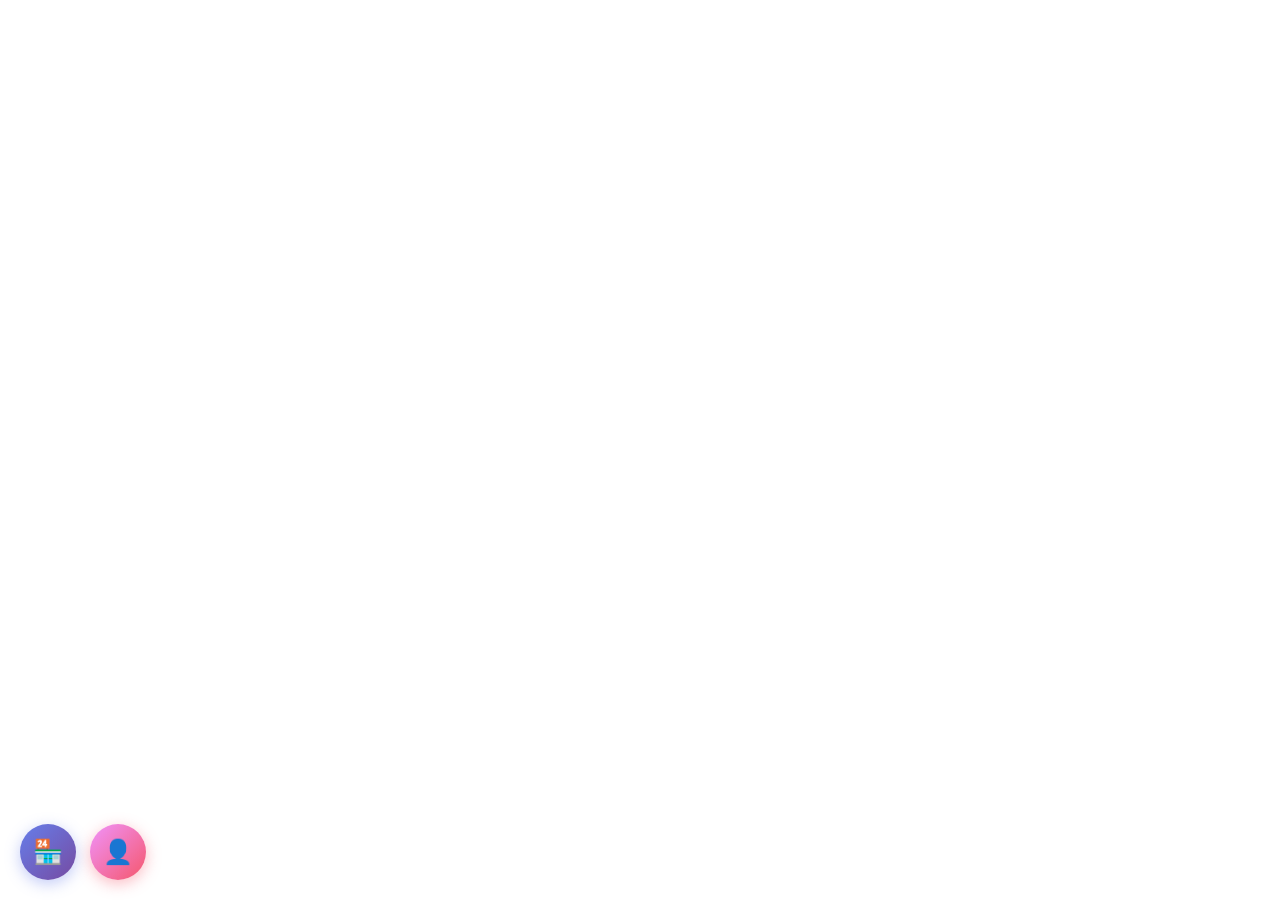
==== live-2d/index.html @ ca6b4228 "feat: 角色商店与模型加载优化 - 添加角色选择UI面板 - 优化模型加载流程 - 新增多角色支持 - 改进日志配置系统 - 增强用户交互体验  Co-Authored-By: Claude Op" ====
<!DOCTYPE html>
<html>

<head>
    <link href="https://fonts.googleapis.com/css2?family=Patrick+Hand&display=swap" rel="stylesheet">
    <link rel="stylesheet" href="css/styles.css">
    <title>Live2D桌宠与语音聊天</title>
</head>

<body>
    <canvas id="canvas"></canvas>
    <div id="subtitle-container">
        <p id="subtitle-text"></p>
    </div>

    <div id="text-chat-container">
        <div id="chat-messages"></div>
        <div id="chat-input-container">
            <div id="chat-input" contenteditable="true" placeholder="输入消息..."></div>
            <div id="chat-send-btn">发送</div>
        </div>
    </div>

    <!-- 歌词气泡容器 -->
    <div id="lyrics-bubble-container">
        <div id="lyrics-bubble-text"></div>
    </div>

    <!-- 气泡框容器 -->
    <div id="bubble-container">
        <div id="bubble-text"></div>
    </div>

    <!-- 工具调用气泡框堆叠容器 -->
    <div id="tool-bubbles-container"></div>

    <!-- 商店按钮 -->
    <div id="market-btn-container">
        <button id="market-btn" title="打开插件与角色商店">🏪</button>
    </div>

    <!-- 角色切换按钮 -->
    <div id="character-switcher-container">
        <button id="character-switch-btn" title="切换角色">👤</button>
    </div>

    <!-- 角色选择面板 -->
    <div id="character-panel" class="character-panel" style="display: none;">
        <div class="character-panel-header">
            <h3>选择角色</h3>
            <button class="panel-close" id="close-character-panel">✕</button>
        </div>
        <div class="character-list" id="character-list">
            <!-- 角色列表将由 JS 动态生成 -->
        </div>
    </div>

    <!-- 引入 Live2D 依赖 -->
    <script src="libs/live2d.min.js"></script>
    <script src="libs/live2dcubismcore.min.js"></script>
    <script src="libs/pixi.min.js"></script>
    <script src="libs/pixi-live2d-display.min.js"></script>
    <script src="libs/pixi-live2d-display-extra.min.js"></script>
    <script src="app.js"></script>


</body>

</html>
---- live-2d/css/styles.css ----
body {
    margin: 0;
    padding: 0;
    background: transparent;
    overflow: hidden;
    user-select: none;
    -webkit-user-select: none;
}

#canvas {
    position: fixed;
    top: 0;
    left: 0;
    width: 100%;
    height: 100%;
}

#subtitle-container {
    position: fixed;
    bottom: 20px;
    left: 70%;
    transform: translateX(-50%);
    max-width: 80%;
    max-height: 300px;
    padding: 10px 20px;
    border-radius: 10px;
    z-index: 1000;
    display: none;
    text-align: center;
    overflow-y: hidden; /* 可能的丢包问题 */
    word-wrap: break-word;
    white-space: pre-wrap;
    scrollbar-width: none;
    -ms-overflow-style: none;
}

#subtitle-text {
    color: white;
    font-size: 30px;
    margin: 0;
    font-family: 'Patrick Hand', 'ZCOOL QingKe HuangYou', sans-serif;
    line-height: 1.5;
    font-weight: 900;
    text-shadow: 
          -0.5px -0.5px 0 black,
          0.5px -0.5px 0 black,
          -0.5px 0.5px 0 black,
          1.5px 1.5px 0 black;
}

#text-chat-container {
    position: fixed;
    bottom: 20px;
    right: 20px;
    width: 350px;
    max-height: 400px;
    z-index: 1000;
    display: none;
    pointer-events: auto !important;
}

#chat-messages {
    display: none;
    max-height: 300px;
    overflow-y: auto;
    margin-bottom: 10px;
    color: white;
    font-family: 'Patrick Hand', sans-serif;
}

#chat-input-container {
    display: flex;
    gap: 12px;
    transition: background 0.3s ease, box-shadow 0.3s ease, border 0.3s ease;
}

#chat-input {
    flex: 1;
    outline: none;
    transition: all 0.3s ease;
    background: #ffffff;
    border: 1px solid #cccccc;
    padding: 10px;
    font-size: 14px;
    color: #333333;
    min-height: 20px;
    overflow-y: auto;
}

#chat-input:empty:before {
    content: attr(placeholder);
    color: #999999;
    pointer-events: none;
}

#chat-send-btn {
    border: none;
    cursor: pointer;
    transition: all 0.3s ease;
    height: 20px;
}

/* ==================== 样式1: 现代毛玻璃风格 (默认) ==================== */
#text-chat-container[data-style="1"] #chat-input-container,
#text-chat-container:not([data-style]) #chat-input-container {
    background: rgba(255, 255, 255, 0.25);
    backdrop-filter: blur(10px);
    -webkit-backdrop-filter: blur(10px);
    border-radius: 25px;
    padding: 8px;
    border: 1px solid rgba(255, 255, 255, 0.3);
    box-shadow: 0 8px 32px rgba(0, 0, 0, 0.1);
}

#text-chat-container[data-style="1"] #chat-input,
#text-chat-container:not([data-style]) #chat-input {
    padding: 12px 20px;
    border-radius: 18px;
    background: rgba(255, 255, 255, 0.9);
    font-size: 15px;
    color: #333;
}

#text-chat-container[data-style="1"] #chat-input:focus,
#text-chat-container:not([data-style]) #chat-input:focus {
    background: rgba(255, 255, 255, 1);
    box-shadow: 0 0 0 3px rgba(102, 126, 234, 0.3);
}

#text-chat-container[data-style="1"] #chat-input::placeholder,
#text-chat-container:not([data-style]) #chat-input::placeholder {
    color: #999;
}

#text-chat-container[data-style="1"] #chat-send-btn,
#text-chat-container:not([data-style]) #chat-send-btn {
    padding: 12px 28px;
    border-radius: 18px;
    background: linear-gradient(135deg, #667eea 0%, #764ba2 100%);
    color: white;
    font-size: 15px;
    font-weight: 600;
    box-shadow: 0 4px 15px rgba(102, 126, 234, 0.4);
}

#text-chat-container[data-style="1"] #chat-send-btn:hover,
#text-chat-container:not([data-style]) #chat-send-btn:hover {
    transform: translateY(-2px);
    box-shadow: 0 6px 20px rgba(102, 126, 234, 0.6);
}

#text-chat-container[data-style="1"] #chat-send-btn:active,
#text-chat-container:not([data-style]) #chat-send-btn:active {
    transform: translateY(0);
}

/* ==================== 样式2: 可爱卡通风格 ==================== */
#text-chat-container[data-style="2"] #chat-input-container {
    background: #fff;
    border-radius: 30px;
    padding: 6px;
    box-shadow: 0 5px 15px rgba(255, 105, 180, 0.3),
                0 0 0 4px #ffe6f0;
    border: 3px solid #ffb3d9;
}

#text-chat-container[data-style="2"] #chat-input {
    padding: 12px 22px;
    border-radius: 25px;
    background: #fff;
    font-size: 15px;
    color: #333;
    font-family: 'Patrick Hand', cursive;
}

#text-chat-container[data-style="2"] #chat-input:focus {
    background: #fff5f9;
}

#text-chat-container[data-style="2"] #chat-input::placeholder {
    color: #ffb3d9;
}

#text-chat-container[data-style="2"] #chat-send-btn {
    padding: 12px 30px;
    border-radius: 25px;
    background: linear-gradient(135deg, #ff6b9d 0%, #ffc371 100%);
    color: white;
    font-size: 16px;
    font-weight: 700;
    box-shadow: 0 4px 12px rgba(255, 107, 157, 0.4);
    font-family: 'Patrick Hand', cursive;
}

#text-chat-container[data-style="2"] #chat-send-btn:hover {
    transform: scale(1.05) rotate(-2deg);
    box-shadow: 0 6px 16px rgba(255, 107, 157, 0.6);
}

#text-chat-container[data-style="2"] #chat-send-btn:active {
    transform: scale(0.95);
}

/* ==================== 样式3: 极简科技风格 ==================== */
#text-chat-container[data-style="3"] #chat-input-container {
    background: #1a1a1a;
    border-radius: 8px;
    gap: 0;
    overflow: hidden;
    box-shadow: 0 10px 40px rgba(0, 0, 0, 0.3);
    border: 1px solid #333;
}

#text-chat-container[data-style="3"] #chat-input {
    padding: 16px 24px;
    background: #1a1a1a;
    font-size: 15px;
    color: #e0e0e0;
    border-right: 1px solid #333;
}

#text-chat-container[data-style="3"] #chat-input:focus {
    background: #252525;
    border-right-color: #00d9ff;
}

#text-chat-container[data-style="3"] #chat-input::placeholder {
    color: #666;
}

#text-chat-container[data-style="3"] #chat-send-btn {
    padding: 16px 32px;
    background: linear-gradient(135deg, #00d9ff 0%, #00a8cc 100%);
    color: white;
    font-size: 15px;
    font-weight: 600;
    position: relative;
    overflow: hidden;
}

#text-chat-container[data-style="3"] #chat-send-btn::before {
    content: '';
    position: absolute;
    top: 0;
    left: -100%;
    width: 100%;
    height: 100%;
    background: rgba(255, 255, 255, 0.2);
    transition: left 0.5s ease;
}

#text-chat-container[data-style="3"] #chat-send-btn:hover::before {
    left: 100%;
}

#text-chat-container[data-style="3"] #chat-send-btn:hover {
    background: linear-gradient(135deg, #00e8ff 0%, #00bfdd 100%);
}

/* ==================== 样式4: 渐变霓虹风格 ==================== */
#text-chat-container[data-style="4"] #chat-input-container {
    background: linear-gradient(135deg, #1e3c72 0%, #2a5298 100%);
    border-radius: 50px;
    padding: 3px;
    box-shadow: 0 0 20px rgba(138, 43, 226, 0.5),
                0 0 40px rgba(75, 0, 130, 0.3);
    position: relative;
}

#text-chat-container[data-style="4"] #chat-input-container::before {
    content: '';
    position: absolute;
    inset: -1px;
    border-radius: 50px;
    background: linear-gradient(45deg, #ff00ff, #00ffff, #ff00ff);
    background-size: 200% 200%;
    animation: gradient-rotate 3s ease infinite;
    z-index: -1;
    pointer-events: none;
}

@keyframes gradient-rotate {
    0%, 100% { background-position: 0% 50%; }
    50% { background-position: 100% 50%; }
}

#text-chat-container[data-style="4"] #chat-input {
    padding: 12px 20px;
    border-radius: 40px;
    background: rgba(255, 255, 255, 0.95);
    font-size: 15px;
    color: #333;
}

#text-chat-container[data-style="4"] #chat-input:focus {
    background: white;
    box-shadow: 0 0 15px rgba(138, 43, 226, 0.3);
}

#text-chat-container[data-style="4"] #chat-input::placeholder {
    color: #999;
}

#text-chat-container[data-style="4"] #chat-send-btn {
    padding: 12px 28px;
    border-radius: 40px;
    background: linear-gradient(135deg, #a855f7 0%, #ec4899 100%);
    color: white;
    font-size: 15px;
    font-weight: 700;
    box-shadow: 0 0 20px rgba(168, 85, 247, 0.5);
}

#text-chat-container[data-style="4"] #chat-send-btn:hover {
    transform: scale(1.05);
    box-shadow: 0 0 30px rgba(168, 85, 247, 0.8);
}

/* ==================== 样式5: 柔和圆润风格 ==================== */
#text-chat-container[data-style="5"] #chat-input-container {
    background: #ffffff;
    border-radius: 20px;
    padding: 10px;
    box-shadow: 0 8px 30px rgba(0, 0, 0, 0.12);
    border: 2px solid #f0f0f0;
}

#text-chat-container[data-style="5"] #chat-input {
    padding: 14px 20px;
    border-radius: 15px;
    background: #f8f9fa;
    font-size: 15px;
    color: #333;
}

#text-chat-container[data-style="5"] #chat-input:focus {
    background: #e8f0fe;
    box-shadow: 0 0 0 3px rgba(66, 133, 244, 0.2);
}

#text-chat-container[data-style="5"] #chat-input::placeholder {
    color: #aaa;
}

#text-chat-container[data-style="5"] #chat-send-btn {
    padding: 14px 28px;
    border-radius: 15px;
    background: linear-gradient(135deg, #4285f4 0%, #34a853 100%);
    color: white;
    font-size: 15px;
    font-weight: 600;
    box-shadow: 0 4px 12px rgba(66, 133, 244, 0.3);
}

#text-chat-container[data-style="5"] #chat-send-btn:hover {
    transform: translateY(-2px);
    box-shadow: 0 6px 20px rgba(66, 133, 244, 0.4);
}

#text-chat-container[data-style="5"] #chat-send-btn:active {
    transform: translateY(0);
}

/* ==================== 样式6: 萌系气泡风格 ==================== */
#text-chat-container[data-style="6"] #chat-input-container {
    background: linear-gradient(135deg, #ffeef8 0%, #ffe8f5 100%);
    border-radius: 35px;
    padding: 5px;
    box-shadow: 0 8px 25px rgba(255, 182, 218, 0.3),
                inset 0 1px 0 rgba(255, 255, 255, 0.8);
    border: 3px solid #ffd4e5;
}

#text-chat-container[data-style="6"] #chat-input {
    padding: 12px 22px;
    border-radius: 28px;
    background: white;
    font-size: 15px;
    color: #333;
    box-shadow: inset 0 2px 5px rgba(255, 182, 218, 0.1);
}

#text-chat-container[data-style="6"] #chat-input:focus {
    box-shadow: inset 0 2px 5px rgba(255, 182, 218, 0.2),
                0 0 0 3px rgba(255, 182, 218, 0.3);
}

#text-chat-container[data-style="6"] #chat-input::placeholder {
    color: #ffb6da;
}

#text-chat-container[data-style="6"] #chat-send-btn {
    padding: 12px 26px;
    border-radius: 28px;
    background: linear-gradient(135deg, #ff85c0 0%, #ffa8d5 100%);
    color: white;
    font-size: 18px;
    font-weight: 700;
    box-shadow: 0 4px 15px rgba(255, 133, 192, 0.4);
    position: relative;
}

#text-chat-container[data-style="6"] #chat-send-btn::after {
    content: '💬';
    position: absolute;
    right: -25px;
    top: 50%;
    transform: translateY(-50%);
    font-size: 20px;
    opacity: 0;
    transition: all 0.3s ease;
}

#text-chat-container[data-style="6"] #chat-send-btn:hover {
    transform: scale(1.05);
    box-shadow: 0 6px 20px rgba(255, 133, 192, 0.6);
}

#text-chat-container[data-style="6"] #chat-send-btn:hover::after {
    opacity: 1;
    right: -35px;
}

/* 气泡框容器 */
#bubble-container {
    position: fixed;       /* 使用fixed定位，相对于视口 */
    top: 0;                /* 初始位置，将由JS动态更新 */
    left: 0;               /* 初始位置，将由JS动态更新 */
    z-index: 999;          /* 低于字幕层级，高于Live2D模型 */
    display: none;         /* 默认隐藏 */
    pointer-events: none;  /* 不阻挡鼠标事件 */
    transition: none;      /* 禁用过渡效果，实现即时跟随 */
}

/* 气泡框文本（纯CSS绘制气泡） - 可爱风格 */
#bubble-text {
    position: relative;
    display: inline-block; /* 自动适配内容宽度 */
    min-width: 140px;      /* 稍大的最小宽度 */
    max-width: 280px;      /* 增加最大宽度，便于显示更多内容 */
    padding: 16px 22px;    /* 适中的内边距 */

    /* 气泡样式 - 清爽的蓝灰色调 */
    background: linear-gradient(145deg, #ffffff 0%, #f0f4f8 50%, #e3edf7 100%);
    border: 2.5px solid #7eb3e0;
    border-radius: 20px;
    box-shadow:
        0 8px 24px rgba(66, 133, 244, 0.18),      /* 主阴影 */
        0 2px 8px rgba(66, 133, 244, 0.12),       /* 近阴影 */
        inset 0 1px 0 rgba(255, 255, 255, 0.9);   /* 内部高光 */

    /* 文本样式 - 清晰易读 */
    font-family: -apple-system, BlinkMacSystemFont, 'Segoe UI', 'Microsoft YaHei', sans-serif;
    font-size: 14px;
    font-weight: 600;      /* 半粗体，更现代 */
    color: #2c5aa0;        /* 深蓝色文字 */
    line-height: 1.6;      /* 更舒适的行高 */
    text-align: left;      /* 左对齐，便于阅读 */
    word-wrap: break-word;
    white-space: pre-line;
    letter-spacing: 0.3px; /* 稍微增加字间距 */

    pointer-events: none;
    animation: bubble-float-smooth 3s ease-in-out infinite; /* 更平滑的动画 */
}

/* 气泡框左下角小三角（气泡尾巴） - 蓝灰色版 */
#bubble-text::after {
    content: '';
    position: absolute;
    bottom: -10px;
    left: 30px;
    width: 0;
    height: 0;
    border-style: solid;
    border-width: 10px 10px 0 0;
    border-color: #7eb3e0 transparent transparent transparent;
    filter: drop-shadow(1px 2px 3px rgba(66, 133, 244, 0.12));
}

/* 气泡尾巴的内部填充 */
#bubble-text::before {
    content: '';
    position: absolute;
    bottom: -8px;
    left: 32px;
    width: 0;
    height: 0;
    border-style: solid;
    border-width: 8px 8px 0 0;
    border-color: #f0f4f8 transparent transparent transparent;
    z-index: 1;
}

/* 平滑的漂浮动画 - 更自然 */
@keyframes bubble-float-smooth {
    0%, 100% {
        transform: translateY(0px) scale(1);
    }
    50% {
        transform: translateY(-6px) scale(1.01);
    }
}

/* 可爱的漂浮动画 - 更欢快 */
@keyframes bubble-float-cute {
    0%, 100% {
        transform: translateY(0px) rotate(0deg);
    }
    25% {
        transform: translateY(-8px) rotate(-1deg);
    }
    50% {
        transform: translateY(-12px) rotate(0deg);
    }
    75% {
        transform: translateY(-8px) rotate(1deg);
    }
}

/* 气泡漂浮动画 */
@keyframes bubble-float {
    0%, 100% {
        transform: translateY(0px);
    }
    50% {
        transform: translateY(-10px);
    }
}

/* 歌词气泡容器 */
#lyrics-bubble-container {
    position: fixed;
    top: 0;
    left: 0;
    z-index: 999;
    display: none;
    pointer-events: none;
    transition: none;
}

/* 歌词气泡文本 - 区分于普通气泡 */
#lyrics-bubble-text {
    position: relative;
    display: inline-block;
    min-width: 160px;
    max-width: 320px;
    padding: 16px 24px;

    background: linear-gradient(145deg, #e8f3ff 0%, #cfe5ff 100%);
    border: 2.5px solid #90caf9;
    border-radius: 24px;
    box-shadow:
        0 8px 22px rgba(33, 150, 243, 0.2),
        0 2px 8px rgba(33, 150, 243, 0.12),
        inset 0 1px 0 rgba(255, 255, 255, 0.9);

    font-family: -apple-system, BlinkMacSystemFont, 'Segoe UI', 'Microsoft YaHei', sans-serif;
    font-size: 16px;
    font-weight: 700;
    color: #1565c0;
    line-height: 1.55;
    text-align: center;
    word-wrap: break-word;
    white-space: pre-line;

    pointer-events: none;
    animation: lyrics-bubble-float 2.6s ease-in-out infinite;
}

/* 歌词气泡尾巴 */
#lyrics-bubble-text::after {
    content: '';
    position: absolute;
    bottom: -10px;
    right: 40px;
    width: 0;
    height: 0;
    border-style: solid;
    border-width: 10px 10px 0 0;
    border-color: #90caf9 transparent transparent transparent;
    filter: drop-shadow(1px 2px 3px rgba(33, 150, 243, 0.14));
}

/* 歌词漂浮动画 - 稍慢一些 */
@keyframes lyrics-bubble-float {
    0%, 100% {
        transform: translateY(0px) scale(1);
    }
    50% {
        transform: translateY(-8px) scale(1.01);
    }
}

/* 工具调用气泡框堆叠容器 */
#tool-bubbles-container {
    position: fixed;
    top: 0;
    left: 0;
    z-index: 999;
    pointer-events: none;
    display: flex;
    flex-direction: column-reverse; /* 从下往上堆叠 */
    gap: 12px;
    max-height: 80vh;
    overflow: visible; /* 改为visible，避免裁剪动画 */
    transition: none;
    padding: 50px; /* 增加内边距，给动画留出空间 */
}

/* 单个工具气泡 */
.tool-bubble {
    position: relative;
    display: inline-block;
    min-width: 180px;
    max-width: 320px;
    padding: 14px 18px;
    background: linear-gradient(145deg, #ffffff 0%, #f0f4f8 50%, #e3edf7 100%);
    border: 2.5px solid #7eb3e0;
    border-radius: 16px;
    box-shadow:
        0 6px 20px rgba(66, 133, 244, 0.2),
        0 2px 6px rgba(66, 133, 244, 0.15),
        inset 0 1px 0 rgba(255, 255, 255, 0.9);
    font-family: -apple-system, BlinkMacSystemFont, 'Segoe UI', 'Microsoft YaHei', sans-serif;
    font-size: 13px;
    font-weight: 600;
    color: #2c5aa0;
    line-height: 1.5;
    text-align: left;
    word-wrap: break-word;
    white-space: pre-line;
    letter-spacing: 0.3px;
    pointer-events: none;
    animation: tool-bubble-slide-in 0.8s ease-out;
    align-self: flex-end; /* 右对齐 */
}

/* 工具气泡动画 - 🌸 花瓣飘落效果 */

/* 工具气泡滑入动画 - 飘落摆动 */
@keyframes tool-bubble-slide-in {
    0% {
        opacity: 0;
        transform: translateY(-40px) translateX(-20px) rotate(-15deg);
    }
    50% {
        transform: translateY(10px) translateX(10px) rotate(5deg);
    }
    100% {
        opacity: 1;
        transform: translateY(0) translateX(0) rotate(0deg);
    }
}

/* 工具气泡滑出动画 - 烟雾消散 */
@keyframes tool-bubble-slide-out {
    0% {
        opacity: 1;
        transform: translateY(0);
        filter: blur(0px);
    }
    100% {
        opacity: 0;
        transform: translateY(-50px);
        filter: blur(10px);
    }
}

/* 正在移除的气泡 */
.tool-bubble.removing {
    animation: tool-bubble-slide-out 0.6s ease-out forwards;
}

/* ===== 商店按钮 ===== */
#market-btn-container {
    position: fixed;
    bottom: 20px;
    left: 20px;
    z-index: 9999;
    pointer-events: auto;
}

#market-btn {
    width: 56px;
    height: 56px;
    border-radius: 50%;
    border: none;
    background: linear-gradient(135deg, #667eea 0%, #764ba2 100%);
    color: white;
    font-size: 24px;
    cursor: pointer;
    box-shadow: 0 4px 15px rgba(102, 126, 234, 0.4);
    transition: all 0.3s ease;
    display: flex;
    align-items: center;
    justify-content: center;
}

#market-btn:hover {
    transform: scale(1.15) rotate(10deg);
    box-shadow: 0 6px 25px rgba(102, 126, 234, 0.6);
}

#market-btn:active {
    transform: scale(0.95);
}

/* ===== 角色切换按钮 ===== */
#character-switcher-container {
    position: fixed;
    bottom: 20px;
    left: 90px;
    z-index: 9999;
    pointer-events: auto;
}

#character-switch-btn {
    width: 56px;
    height: 56px;
    border-radius: 50%;
    border: none;
    background: linear-gradient(135deg, #f093fb 0%, #f5576c 100%);
    color: white;
    font-size: 24px;
    cursor: pointer;
    box-shadow: 0 4px 15px rgba(245, 87, 108, 0.4);
    transition: all 0.3s ease;
    display: flex;
    align-items: center;
    justify-content: center;
}

#character-switch-btn:hover {
    transform: scale(1.15) rotate(-10deg);
    box-shadow: 0 6px 25px rgba(245, 87, 108, 0.6);
}

#character-switch-btn:active {
    transform: scale(0.95);
}

/* ===== 角色选择面板 ===== */
.character-panel {
    position: fixed;
    bottom: 90px;
    left: 20px;
    width: 320px;
    max-height: 500px;
    background: white;
    border-radius: 20px;
    box-shadow: 0 10px 40px rgba(0, 0, 0, 0.2);
    z-index: 9998;
    overflow: hidden;
    display: flex;
    flex-direction: column;
    pointer-events: auto;
}

.character-panel-header {
    background: linear-gradient(135deg, #f093fb 0%, #f5576c 100%);
    padding: 16px 20px;
    display: flex;
    justify-content: space-between;
    align-items: center;
}

.character-panel-header h3 {
    color: white;
    font-size: 18px;
    font-weight: 700;
    margin: 0;
}

.panel-close {
    background: rgba(255, 255, 255, 0.2);
    border: none;
    width: 32px;
    height: 32px;
    border-radius: 50%;
    color: white;
    font-size: 16px;
    cursor: pointer;
    transition: all 0.3s ease;
}

.panel-close:hover {
    background: rgba(255, 255, 255, 0.4);
    transform: rotate(90deg);
}

.character-list {
    padding: 12px;
    overflow-y: auto;
    flex: 1;
    max-height: 420px;
}

.character-item {
    display: flex;
    align-items: center;
    gap: 12px;
    padding: 12px 16px;
    border-radius: 12px;
    cursor: pointer;
    transition: all 0.3s ease;
    margin-bottom: 8px;
}

.character-item:hover {
    background: #f5f5f5;
    transform: translateX(4px);
}

.character-item.active {
    background: linear-gradient(135deg, #f093fb20 0%, #f5576c20 100%);
    border: 2px solid #f5576c;
}

.character-icon {
    width: 48px;
    height: 48px;
    border-radius: 50%;
    background: linear-gradient(135deg, #667eea 0%, #764ba2 100%);
    display: flex;
    align-items: center;
    justify-content: center;
    font-size: 24px;
    flex-shrink: 0;
}

.character-info {
    flex: 1;
    min-width: 0;
}

.character-name {
    font-size: 15px;
    font-weight: 600;
    color: #333;
    margin-bottom: 4px;
}

.character-desc {
    font-size: 12px;
    color: #888;
    white-space: nowrap;
    overflow: hidden;
    text-overflow: ellipsis;
}

.character-tags {
    display: flex;
    gap: 6px;
    margin-top: 6px;
    flex-wrap: wrap;
}

.character-tag {
    background: #f0f0f0;
    padding: 2px 8px;
    border-radius: 10px;
    font-size: 11px;
    color: #666;
}

.character-status {
    font-size: 12px;
    font-weight: 600;
    color: #4caf50;
}


/* ===== 商店按钮 ===== */
#market-btn-container {
    position: fixed;
    bottom: 20px;
    left: 20px;
    z-index: 99999;
    pointer-events: auto !important;
}

#market-btn {
    width: 56px;
    height: 56px;
    border-radius: 50%;
    border: none;
    background: linear-gradient(135deg, #667eea 0%, #764ba2 100%);
    color: white;
    font-size: 24px;
    cursor: pointer;
    box-shadow: 0 4px 15px rgba(102, 126, 234, 0.4);
    transition: all 0.3s ease;
    display: flex;
    align-items: center;
    justify-content: center;
    pointer-events: auto !important;
}

#market-btn:hover {
    transform: scale(1.15) rotate(10deg);
    box-shadow: 0 6px 25px rgba(102, 126, 234, 0.6);
}

#market-btn:active {
    transform: scale(0.95);
}
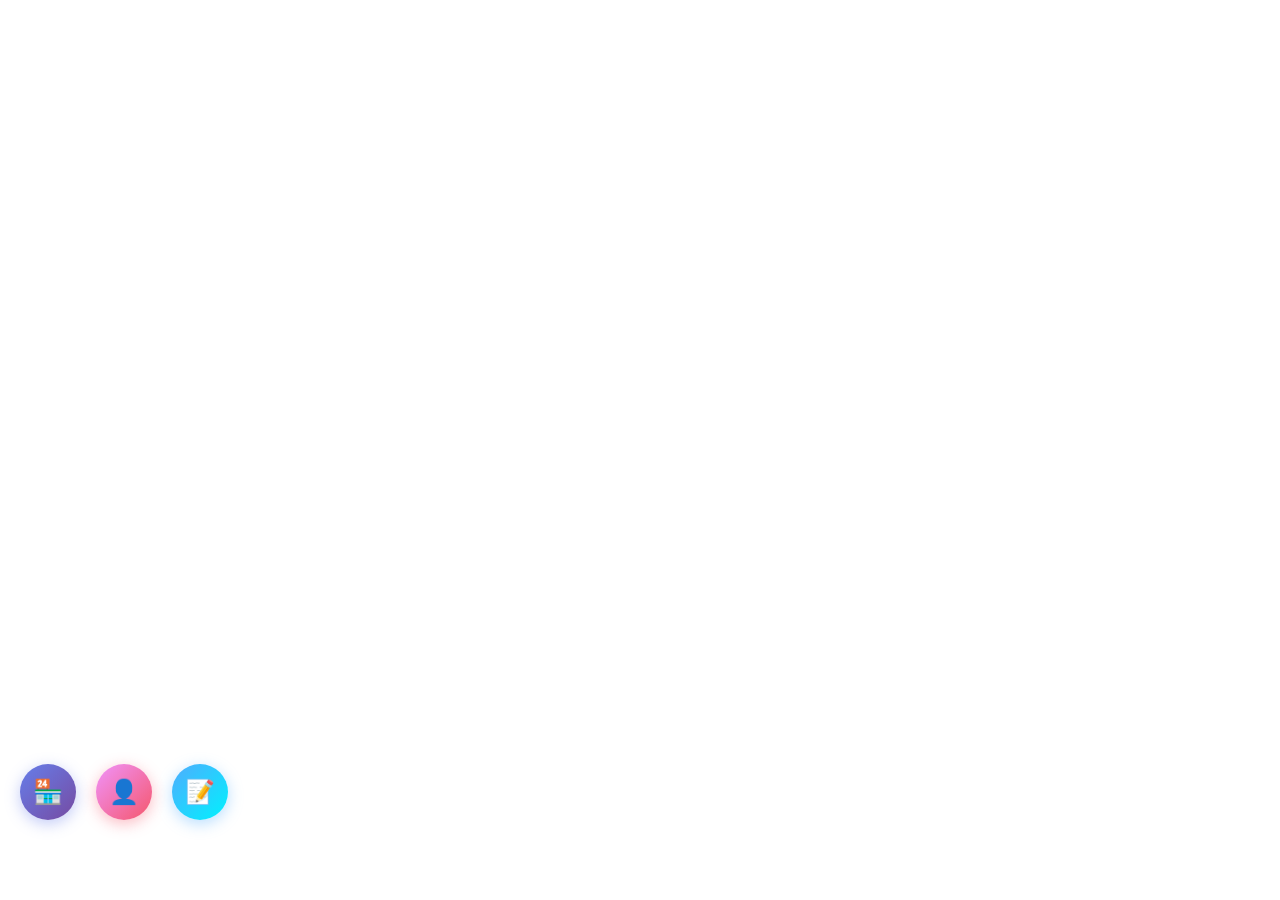
==== commit 5a8c49e5: "refactor: 优化左下角按钮布局与开发者工具打开体验 优化内容： - 使用 flex 布局重构按钮组，增加按钮间距（从14px→20px）减少误触 - 提取通用 .bottom-btn 样式，删" ====
--- a/live-2d/index.html
+++ b/live-2d/index.html
@@ -34,14 +34,22 @@
     <!-- 工具调用气泡框堆叠容器 -->
     <div id="tool-bubbles-container"></div>
 
-    <!-- 商店按钮 -->
-    <div id="market-btn-container">
-        <button id="market-btn" title="打开插件与角色商店">🏪</button>
-    </div>
+    <!-- 左下角按钮组 -->
+    <div class="bottom-buttons-container">
+        <!-- 商店按钮 -->
+        <div id="market-btn-container">
+            <button id="market-btn" class="bottom-btn" title="打开插件与角色商店">🏪</button>
+        </div>
 
-    <!-- 角色切换按钮 -->
-    <div id="character-switcher-container">
-        <button id="character-switch-btn" title="切换角色">👤</button>
+        <!-- 角色切换按钮 -->
+        <div id="character-switcher-container">
+            <button id="character-switch-btn" class="bottom-btn" title="切换角色">👤</button>
+        </div>
+
+        <!-- 控制台日志按钮 -->
+        <div id="console-btn-container">
+            <button id="console-btn" class="bottom-btn" title="打开控制台日志">📝</button>
+        </div>
     </div>
 
     <!-- 角色选择面板 -->
--- a/live-2d/css/styles.css
+++ b/live-2d/css/styles.css
@@ -672,72 +672,91 @@
     animation: tool-bubble-slide-out 0.6s ease-out forwards;
 }
 
-/* ===== 商店按钮 ===== */
-#market-btn-container {
+/* ===== 左下角按钮组容器 ===== */
+.bottom-buttons-container {
     position: fixed;
-    bottom: 20px;
+    bottom: 80px;
     left: 20px;
-    z-index: 9999;
-    pointer-events: auto;
-}
-
-#market-btn {
+    z-index: 99999;
+    display: flex;
+    gap: 20px;
+    pointer-events: auto !important;
+}
+
+/* ===== 通用按钮样式 ===== */
+.bottom-btn {
     width: 56px;
     height: 56px;
     border-radius: 50%;
     border: none;
-    background: linear-gradient(135deg, #667eea 0%, #764ba2 100%);
     color: white;
     font-size: 24px;
     cursor: pointer;
-    box-shadow: 0 4px 15px rgba(102, 126, 234, 0.4);
+    box-shadow: 0 4px 15px rgba(0, 0, 0, 0.4);
     transition: all 0.3s ease;
     display: flex;
     align-items: center;
     justify-content: center;
+    pointer-events: auto !important;
+}
+
+.bottom-btn:hover {
+    transform: scale(1.15) rotate(10deg);
+    box-shadow: 0 6px 25px rgba(0, 0, 0, 0.5);
+}
+
+.bottom-btn:active {
+    transform: scale(0.95);
+}
+
+.bottom-btn.active {
+    outline: 3px solid rgba(255, 255, 255, 0.8);
+    box-shadow: 0 0 20px rgba(255, 255, 255, 0.6), 0 4px 15px rgba(0, 0, 0, 0.4);
+}
+
+/* ===== 商店按钮 ===== */
+#market-btn-container {
+    position: static;
+    pointer-events: auto;
+}
+
+#market-btn {
+    background: linear-gradient(135deg, #667eea 0%, #764ba2 100%);
+    box-shadow: 0 4px 15px rgba(102, 126, 234, 0.4);
 }
 
 #market-btn:hover {
-    transform: scale(1.15) rotate(10deg);
     box-shadow: 0 6px 25px rgba(102, 126, 234, 0.6);
-}
-
-#market-btn:active {
-    transform: scale(0.95);
 }
 
 /* ===== 角色切换按钮 ===== */
 #character-switcher-container {
-    position: fixed;
-    bottom: 20px;
-    left: 90px;
-    z-index: 9999;
+    position: static;
     pointer-events: auto;
 }
 
 #character-switch-btn {
-    width: 56px;
-    height: 56px;
-    border-radius: 50%;
-    border: none;
     background: linear-gradient(135deg, #f093fb 0%, #f5576c 100%);
-    color: white;
-    font-size: 24px;
-    cursor: pointer;
     box-shadow: 0 4px 15px rgba(245, 87, 108, 0.4);
-    transition: all 0.3s ease;
-    display: flex;
-    align-items: center;
-    justify-content: center;
 }
 
 #character-switch-btn:hover {
-    transform: scale(1.15) rotate(-10deg);
     box-shadow: 0 6px 25px rgba(245, 87, 108, 0.6);
 }
 
-#character-switch-btn:active {
-    transform: scale(0.95);
+/* ===== 控制台按钮 ===== */
+#console-btn-container {
+    position: static;
+    pointer-events: auto;
+}
+
+#console-btn {
+    background: linear-gradient(135deg, #4facfe 0%, #00f2fe 100%);
+    box-shadow: 0 4px 15px rgba(79, 172, 254, 0.4);
+}
+
+#console-btn:hover {
+    box-shadow: 0 6px 25px rgba(79, 172, 254, 0.6);
 }
 
 /* ===== 角色选择面板 ===== */
@@ -871,37 +890,3 @@
 }
 
 
-/* ===== 商店按钮 ===== */
-#market-btn-container {
-    position: fixed;
-    bottom: 20px;
-    left: 20px;
-    z-index: 99999;
-    pointer-events: auto !important;
-}
-
-#market-btn {
-    width: 56px;
-    height: 56px;
-    border-radius: 50%;
-    border: none;
-    background: linear-gradient(135deg, #667eea 0%, #764ba2 100%);
-    color: white;
-    font-size: 24px;
-    cursor: pointer;
-    box-shadow: 0 4px 15px rgba(102, 126, 234, 0.4);
-    transition: all 0.3s ease;
-    display: flex;
-    align-items: center;
-    justify-content: center;
-    pointer-events: auto !important;
-}
-
-#market-btn:hover {
-    transform: scale(1.15) rotate(10deg);
-    box-shadow: 0 6px 25px rgba(102, 126, 234, 0.6);
-}
-
-#market-btn:active {
-    transform: scale(0.95);
-}
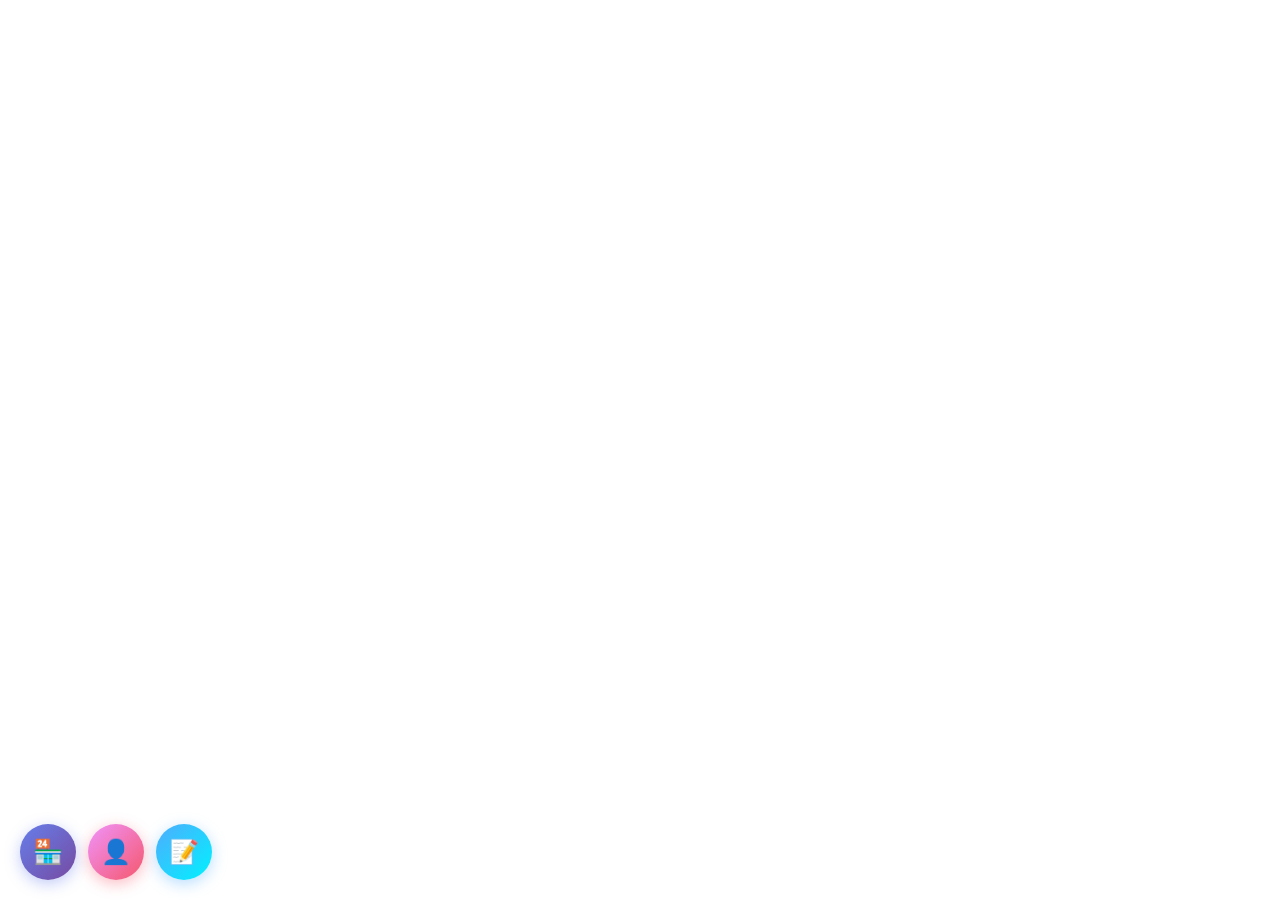
==== commit 1cec8b3f: "feat: 新增角色商店功能与UI布局优化 - 新增左下角角色商店按钮，支持打开插件与角色商店 - 优化左下角按钮组间距为 12px，布局更紧凑 - 优化角色选择面板自适应视口高度，避免溢出屏幕 - " ====
--- a/live-2d/index.html
+++ b/live-2d/index.html
@@ -48,7 +48,7 @@
 
         <!-- 控制台日志按钮 -->
         <div id="console-btn-container">
-            <button id="console-btn" class="bottom-btn" title="打开控制台日志">📝</button>
+            <button id="console-btn" class="bottom-btn" title="打开开发者工具">📝</button>
         </div>
     </div>
 
--- a/live-2d/css/styles.css
+++ b/live-2d/css/styles.css
@@ -675,11 +675,11 @@
 /* ===== 左下角按钮组容器 ===== */
 .bottom-buttons-container {
     position: fixed;
-    bottom: 80px;
+    bottom: 20px;
     left: 20px;
     z-index: 99999;
     display: flex;
-    gap: 20px;
+    gap: 12px;
     pointer-events: auto !important;
 }
 
@@ -762,10 +762,10 @@
 /* ===== 角色选择面板 ===== */
 .character-panel {
     position: fixed;
-    bottom: 90px;
+    bottom: 80px;
     left: 20px;
     width: 320px;
-    max-height: 500px;
+    max-height: calc(100vh - 120px);
     background: white;
     border-radius: 20px;
     box-shadow: 0 10px 40px rgba(0, 0, 0, 0.2);
@@ -812,7 +812,29 @@
     padding: 12px;
     overflow-y: auto;
     flex: 1;
-    max-height: 420px;
+    max-height: calc(100vh - 220px);
+    /* 美化滚动条 */
+    scrollbar-width: thin;
+    scrollbar-color: #ccc transparent;
+}
+
+/* Webkit 浏览器滚动条美化 */
+.character-list::-webkit-scrollbar {
+    width: 6px;
+}
+
+.character-list::-webkit-scrollbar-track {
+    background: transparent;
+    border-radius: 3px;
+}
+
+.character-list::-webkit-scrollbar-thumb {
+    background: #cccccc;
+    border-radius: 3px;
+}
+
+.character-list::-webkit-scrollbar-thumb:hover {
+    background: #aaaaaa;
 }
 
 .character-item {
